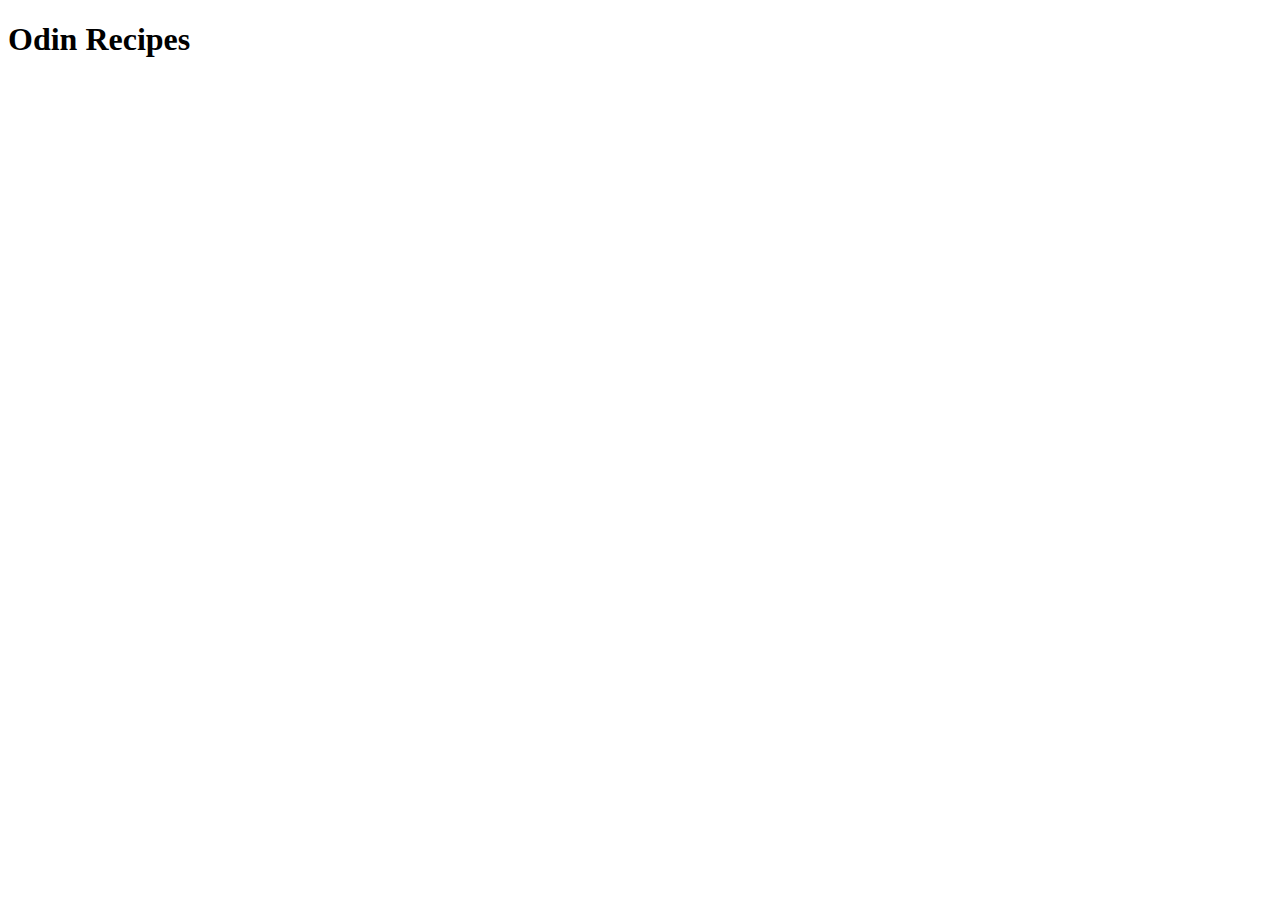
==== index.html @ 8456747b "Add index.html" ====
<!DOCTYPE html>
<html lang="en">
<head>
    <meta charset="UTF-8">
    <meta name="viewport" content="width=<device-width>, initial-scale=1.0">
    <title>Odin Recipes</title>
</head>
<body>
    <h1>Odin Recipes</h1>
</body>
</html>
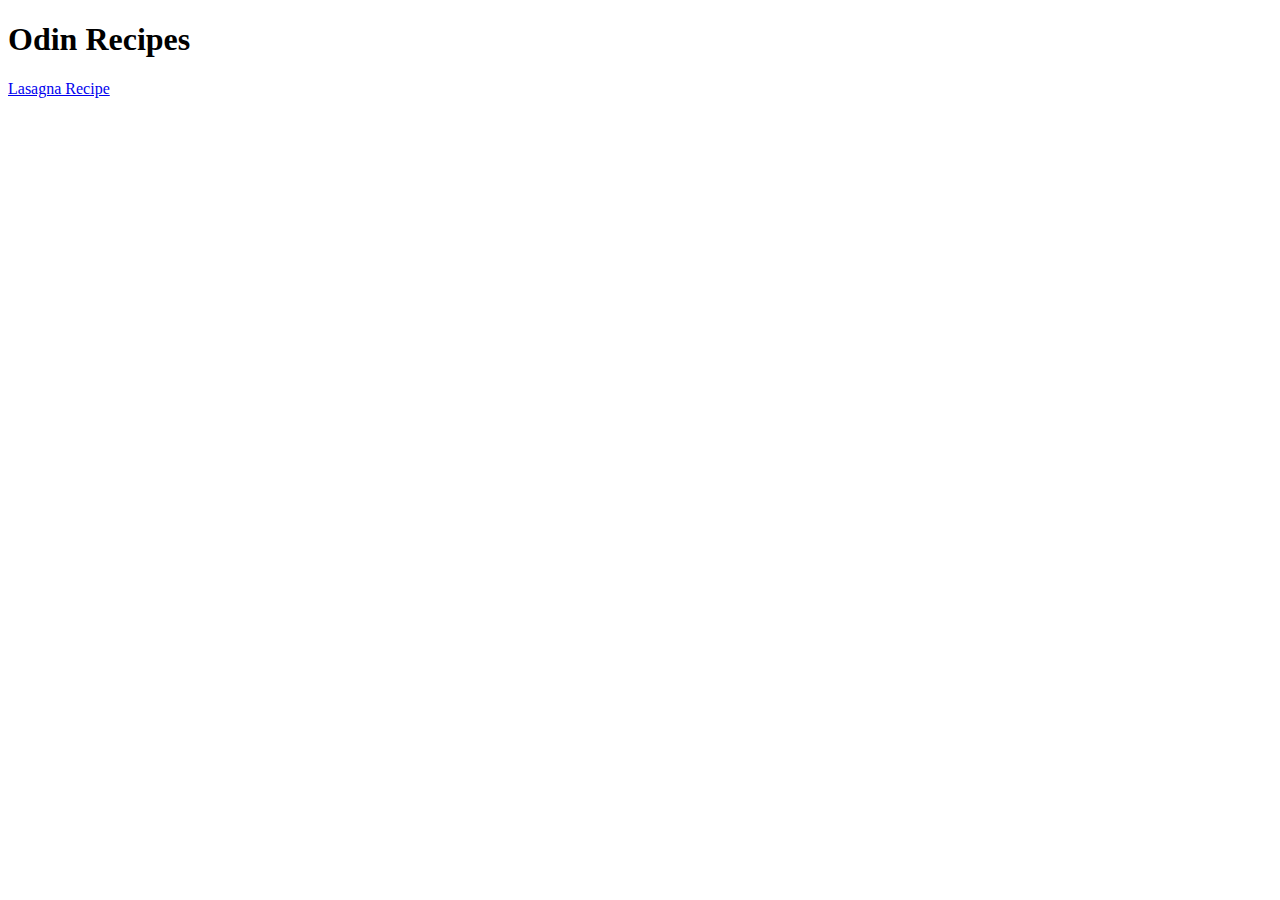
==== commit 48cf48cd: "Add link to lasagna.html" ====
--- a/index.html
+++ b/index.html
@@ -7,5 +7,6 @@
 </head>
 <body>
     <h1>Odin Recipes</h1>
+    <a href = "./recipes/lasagna.html">Lasagna Recipe</a> 
 </body>
 </html>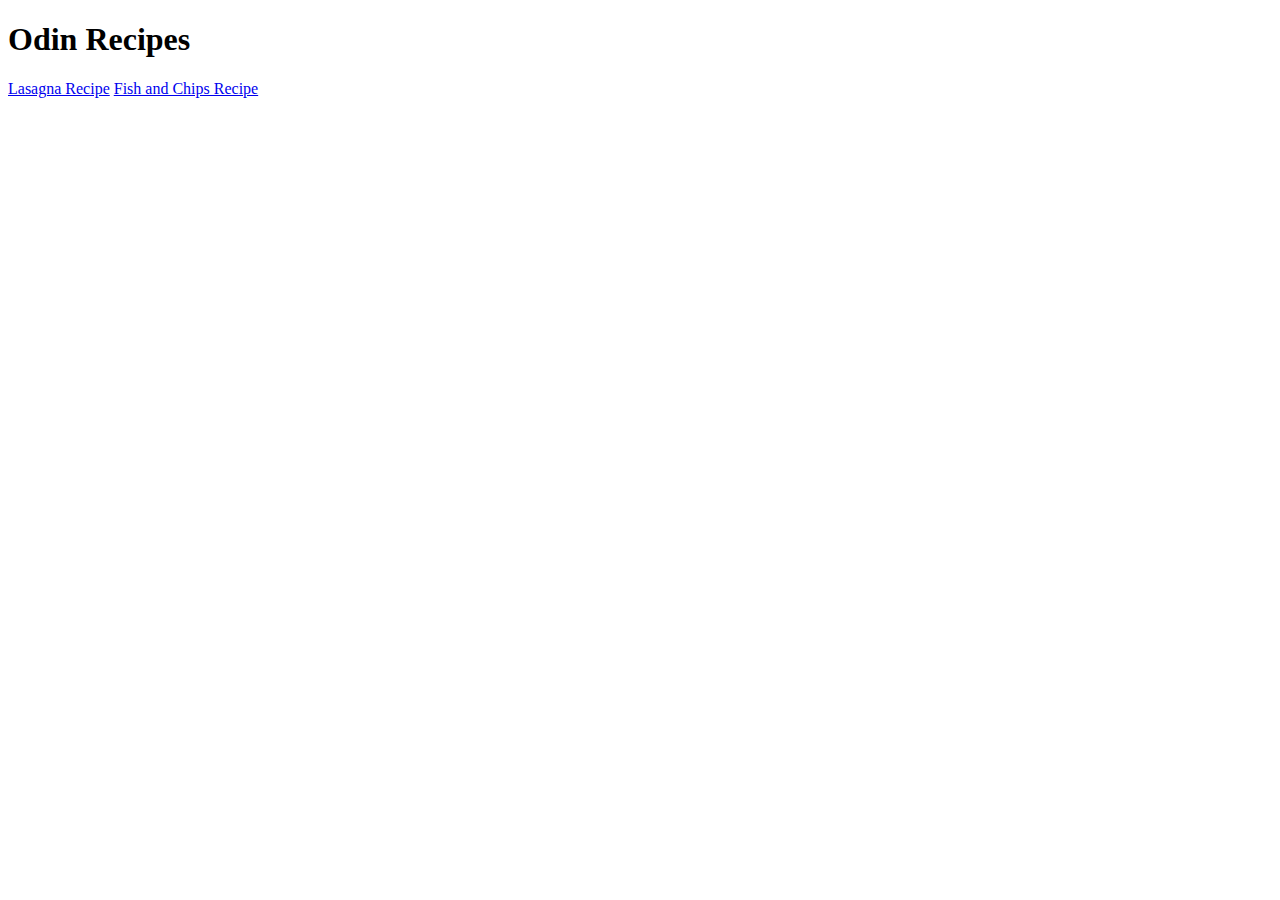
==== commit 569a5df1: "Add fish-and-chips.html" ====
--- a/index.html
+++ b/index.html
@@ -8,5 +8,6 @@
 <body>
     <h1>Odin Recipes</h1>
     <a href = "./recipes/lasagna.html">Lasagna Recipe</a> 
+    <a href = "./recipes/fish-and-chips.html">Fish and Chips Recipe</a>
 </body>
 </html>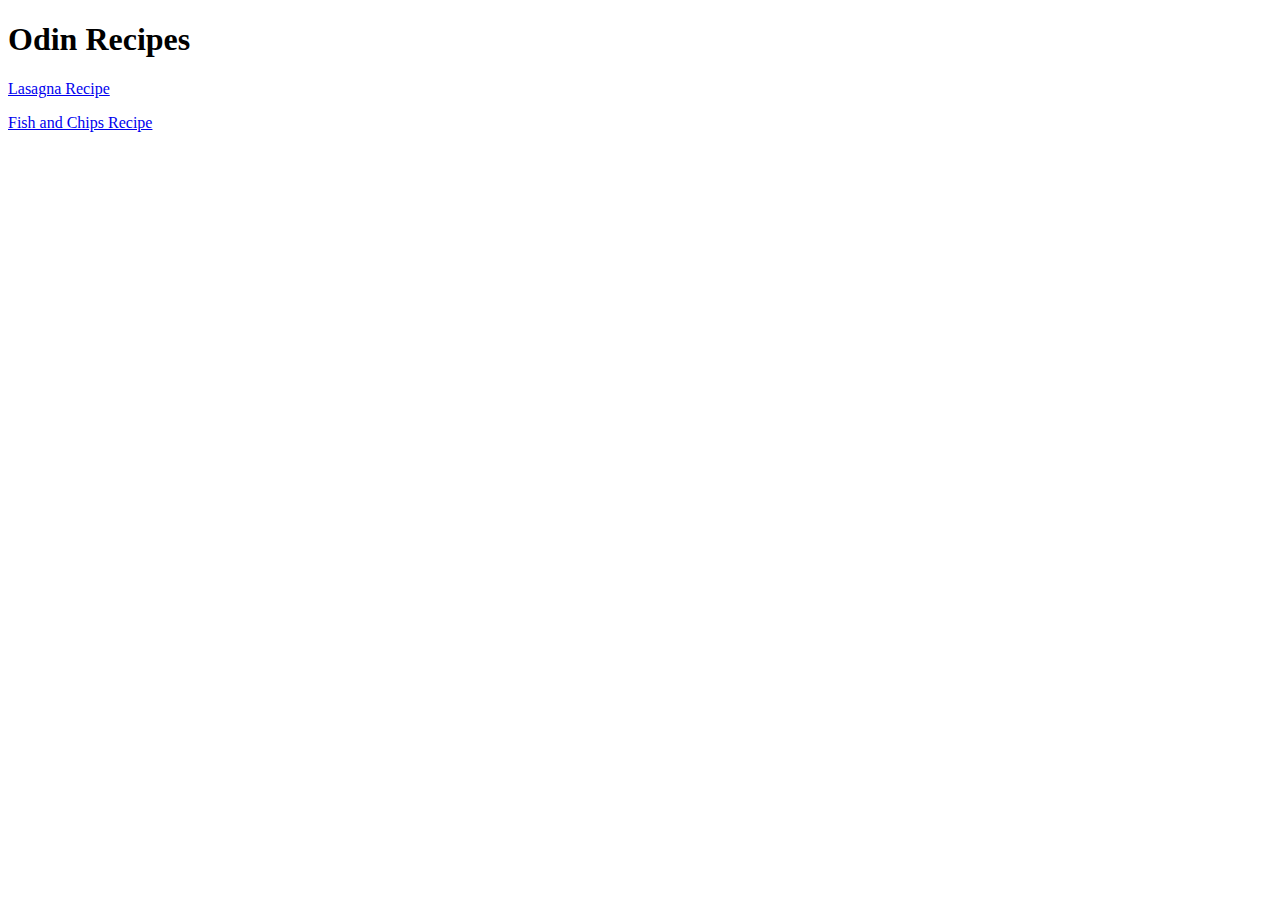
==== commit cf0d439f: "ordered links" ====
--- a/index.html
+++ b/index.html
@@ -7,7 +7,7 @@
 </head>
 <body>
     <h1>Odin Recipes</h1>
-    <a href = "./recipes/lasagna.html">Lasagna Recipe</a> 
-    <a href = "./recipes/fish-and-chips.html">Fish and Chips Recipe</a>
+    <p><a href = "./recipes/lasagna.html">Lasagna Recipe</a></p>
+    <p><a href = "./recipes/fish-and-chips.html">Fish and Chips Recipe</a></p>
 </body>
 </html>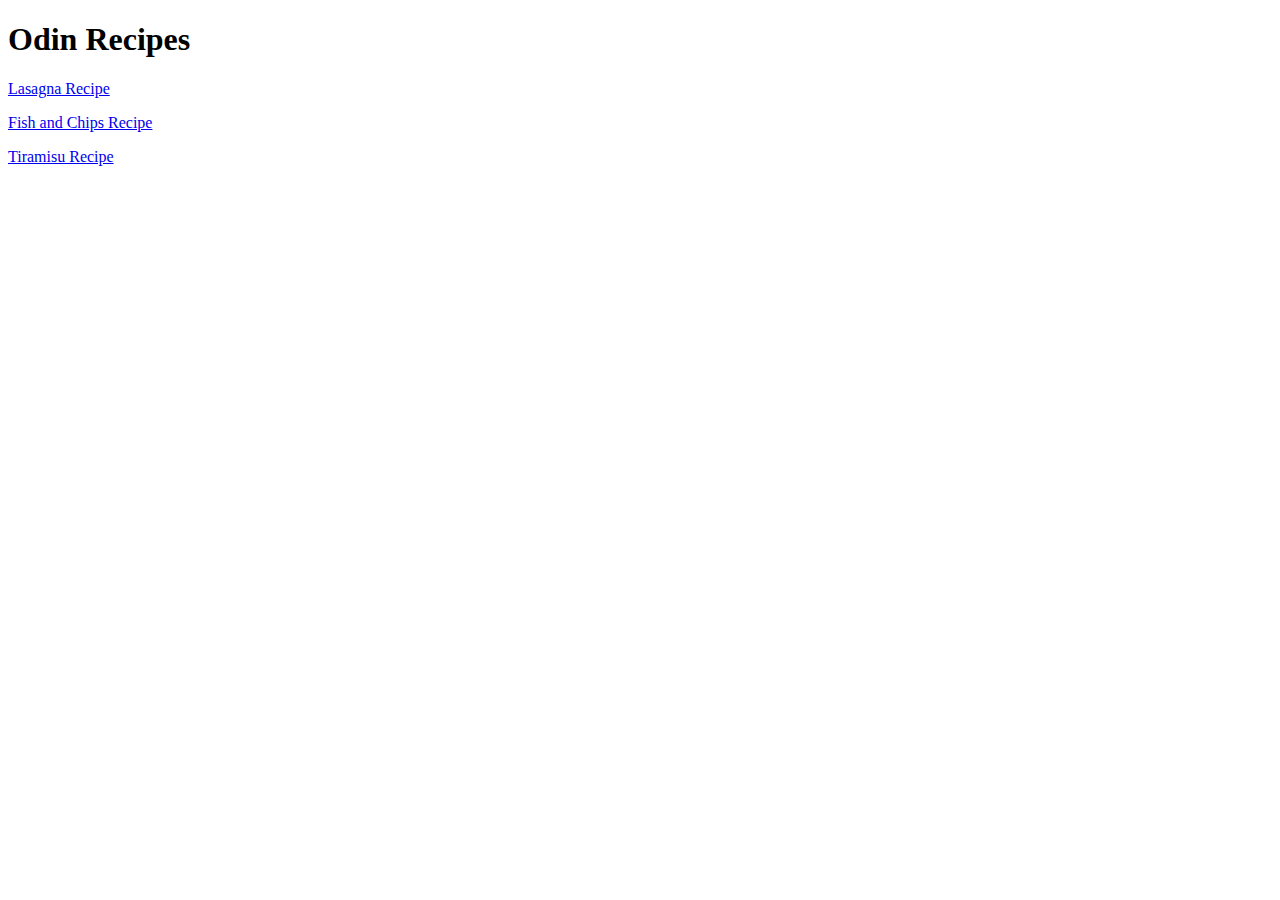
==== commit 40e5800a: "Add tiramisu.html" ====
--- a/index.html
+++ b/index.html
@@ -9,5 +9,6 @@
     <h1>Odin Recipes</h1>
     <p><a href = "./recipes/lasagna.html">Lasagna Recipe</a></p>
     <p><a href = "./recipes/fish-and-chips.html">Fish and Chips Recipe</a></p>
+    <p><a href = "./recipes/tiramisu.html">Tiramisu Recipe</a></p>
 </body>
 </html>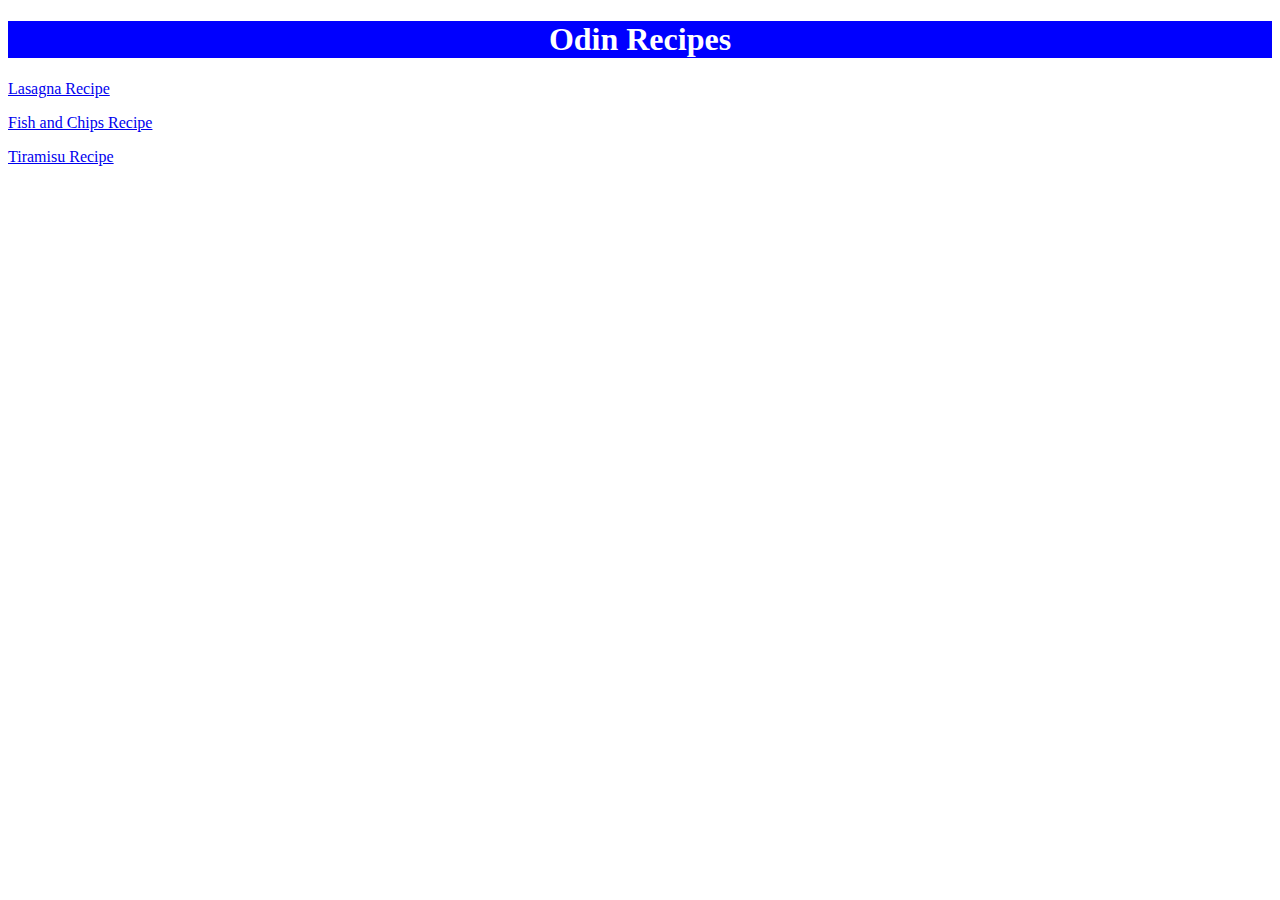
==== commit 867bce5f: "Added style.css" ====
--- a/index.html
+++ b/index.html
@@ -3,6 +3,7 @@
 <head>
     <meta charset="UTF-8">
     <meta name="viewport" content="width=<device-width>, initial-scale=1.0">
+    <link rel="stylesheet" href="style.css">
     <title>Odin Recipes</title>
 </head>
 <body>
--- a/style.css
+++ b/style.css
@@ -0,0 +1,5 @@
+h1 {
+    background-color: blue;
+    color: white;
+    text-align: center;
+}